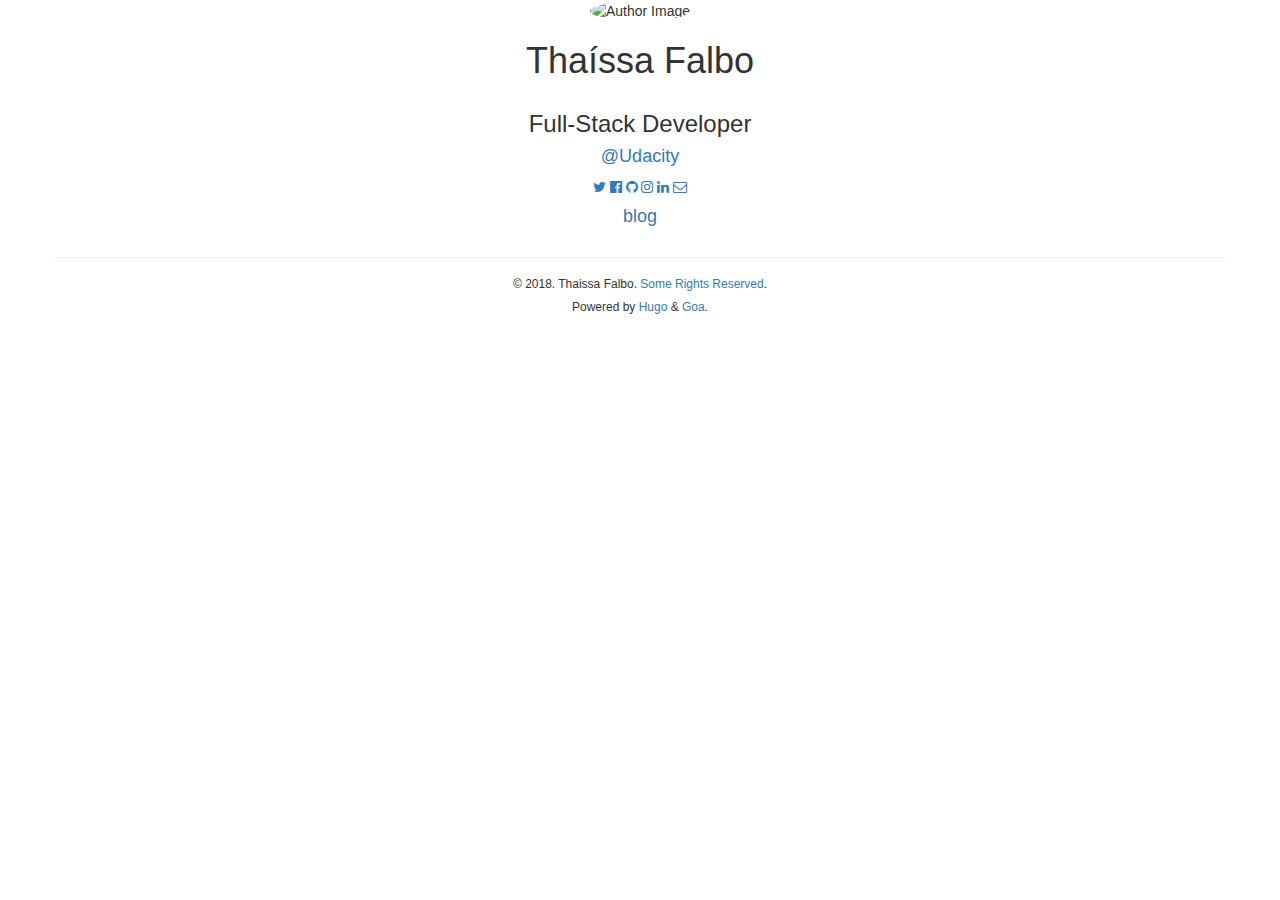
==== index.html @ 5ef33355 "removes word" ====
<!DOCTYPE html>
<html lang="en-US">
<head>

<meta charset="utf-8">
<meta name="viewport" content="width=device-width, initial-scale=1.0">
<meta http-equiv="content-type" content="text/html; charset=utf-8">
<meta http-equiv="X-UA-Compatible" content="IE=edge">




<base href="http://thaissa.me/">

<title>Thaíssa Falbo</title>

<meta name="generator" content="Hugo 0.40.2" />


  <link href="http://thaissa.me/index.xml" rel="alternate" type="application/rss+xml" title="Thaíssa Falbo" />
  <link href="http://thaissa.me/index.xml" rel="feed" type="application/rss+xml" title="Thaíssa Falbo" />




<link rel="stylesheet" href="https://fonts.googleapis.com/css?family=Lato:300,400|Roboto+Slab:400,700|Roboto:300,300i,400,400i,500,500i,700,700i">
<link rel="stylesheet" href="https://maxcdn.bootstrapcdn.com/bootstrap/3.3.7/css/bootstrap.min.css" integrity="sha384-BVYiiSIFeK1dGmJRAkycuHAHRg32OmUcww7on3RYdg4Va+PmSTsz/K68vbdEjh4u" crossorigin="anonymous">
<link rel="stylesheet" href="https://maxcdn.bootstrapcdn.com/font-awesome/4.6.3/css/font-awesome.min.css">
<link rel="stylesheet" href="http://thaissa.me/css/main.css">




<link rel="apple-touch-icon" sizes="180x180" href="/apple-touch-icon.png">
<link rel="manifest" href="/manifest.json">
<link rel="mask-icon" href="/safari-pinned-tab.svg" color="#5bbad5">
<meta name="theme-color" content="#ffffff">

</head>
<body lang="en-US">
<div class="container">


<header class="row text-center header">
   <img src="/img/avatar.jpeg" alt="Author Image" class="img-circle text-center headshot"> 
  <h1 class="author">Thaíssa Falbo</h1>
</header>


<section id="info-pane" class="row text-center info">
  
  <h3 class="intro">Full-Stack Developer</h3>
  
  
  <h4 class="description"><a href="http://www.udacity.com">@Udacity</a></h4>
  
</section>


<section id="social-pane" class="row text-center social">
  
  <a href="https://twitter.com/t_falbolous"><i class="fa fa-twitter" aria-hidden="true"></i></a>
  
  
  
  <a href="https://facebook.com/thaissa"><i class="fa fa-facebook-official" aria-hidden="true"></i></a>
  
  
  <a href="https://github.com/tfalbo"><i class="fa fa-github" aria-hidden="true"></i></a>
  
  
  <a href="https://instagram.com/tatazete"><i class="fa fa-instagram" aria-hidden="true"></i></a>
  
  
  <a href="https://linkedin.com/in/thaissa"><i class="fa fa-linkedin" aria-hidden="true"></i></a>
  
  
  
  
  
  
  <a href="mailto:me@thaissa.me"><i class="fa fa-envelope-o" aria-hidden="true"></i></a>
  
  
</section>


<section id="main-menu-pane" class="row text-center main-menu">
  
  <h4><a class="menu-item" href="https://medium.com/falbolous-blog">blog</a></h4>
  
</section>



<footer class="row text-center footer">
  <hr />
  
  <h6 class="text-center copyright">© 2018. Thaissa Falbo. <a href="http://creativecommons.org/licenses/by/3.0/">Some Rights Reserved</a>.</h6>
  
  <h6 class="text-center powered">Powered by <a href="https://gohugo.io/">Hugo</a> &amp; <a href="https://github.com/shenoybr/hugo-goa">Goa</a>.</h6>
  
  
</footer>

</div>






<script src="https://ajax.googleapis.com/ajax/libs/jquery/1.12.4/jquery.min.js"></script>
<script src="https://maxcdn.bootstrapcdn.com/bootstrap/3.3.7/js/bootstrap.min.js" integrity="sha384-Tc5IQib027qvyjSMfHjOMaLkfuWVxZxUPnCJA7l2mCWNIpG9mGCD8wGNIcPD7Txa" crossorigin="anonymous"></script>
<script src="js/main.js"></script>
</body>
</html>
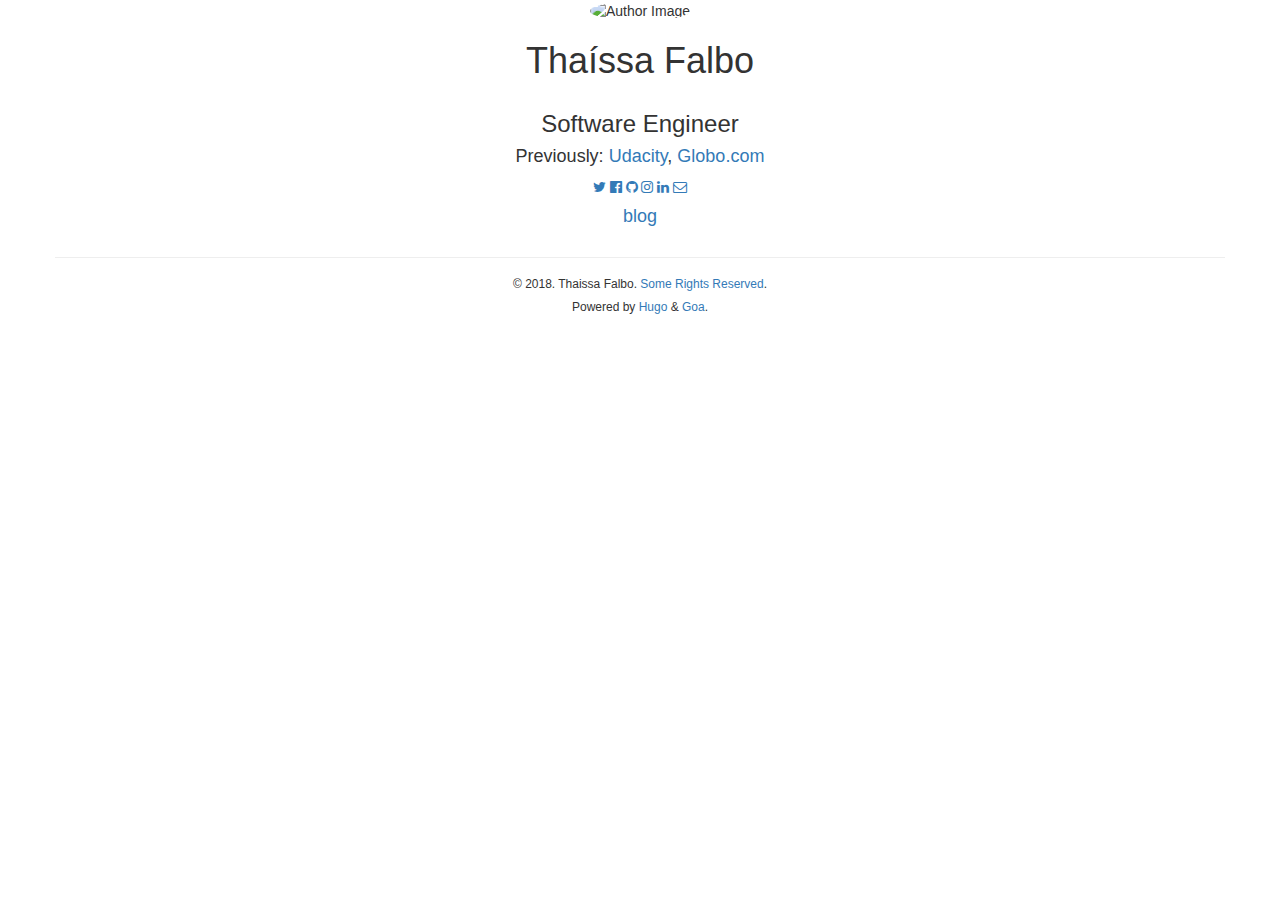
==== commit b52db6a3: "some updates" ====
--- a/index.html
+++ b/index.html
@@ -14,7 +14,7 @@
 
 <title>Thaíssa Falbo</title>
 
-<meta name="generator" content="Hugo 0.40.2" />
+<meta name="generator" content="Hugo 0.42.2" />
 
 
   <link href="http://thaissa.me/index.xml" rel="alternate" type="application/rss+xml" title="Thaíssa Falbo" />
@@ -32,6 +32,8 @@
 
 
 <link rel="apple-touch-icon" sizes="180x180" href="/apple-touch-icon.png">
+<link rel="icon" type="image/png" href="/favicon-32x32.png" sizes="32x32">
+<link rel="icon" type="image/png" href="/favicon-16x16.png" sizes="16x16">
 <link rel="manifest" href="/manifest.json">
 <link rel="mask-icon" href="/safari-pinned-tab.svg" color="#5bbad5">
 <meta name="theme-color" content="#ffffff">
@@ -49,10 +51,10 @@
 
 <section id="info-pane" class="row text-center info">
   
-  <h3 class="intro">Full-Stack Developer</h3>
+  <h3 class="intro">Software Engineer</h3>
   
   
-  <h4 class="description"><a href="http://www.udacity.com">@Udacity</a></h4>
+  <h4 class="description">Previously: <a href="https://www.udacity.com">Udacity</a>, <a href="https://www.globo.com">Globo.com</a></h4>
   
 </section>
 
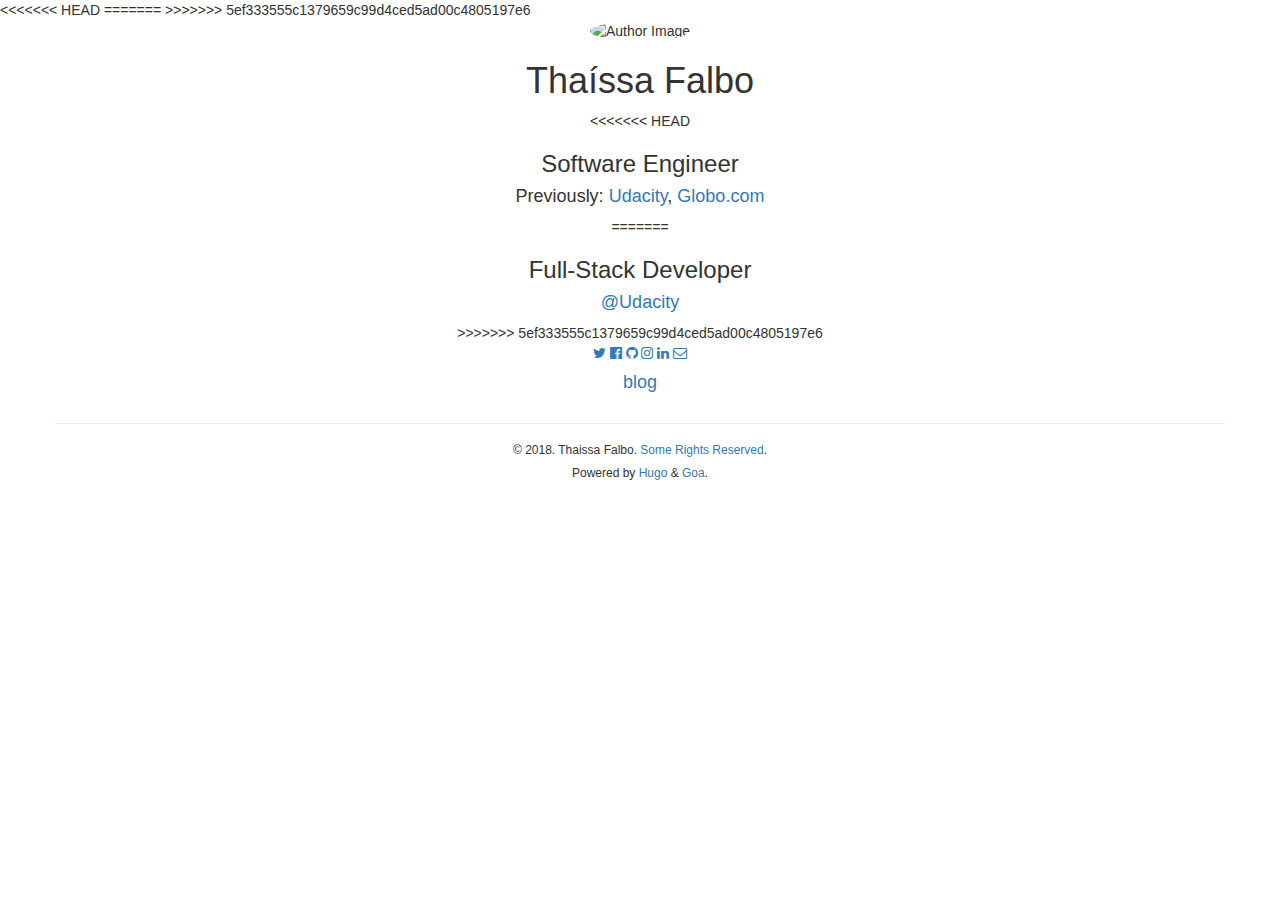
==== commit 16e0c90e: "fix conflicts" ====
--- a/index.html
+++ b/index.html
@@ -14,7 +14,11 @@
 
 <title>Thaíssa Falbo</title>
 
+<<<<<<< HEAD
 <meta name="generator" content="Hugo 0.42.2" />
+=======
+<meta name="generator" content="Hugo 0.40.2" />
+>>>>>>> 5ef333555c1379659c99d4ced5ad00c4805197e6
 
 
   <link href="http://thaissa.me/index.xml" rel="alternate" type="application/rss+xml" title="Thaíssa Falbo" />
@@ -32,8 +36,6 @@
 
 
 <link rel="apple-touch-icon" sizes="180x180" href="/apple-touch-icon.png">
-<link rel="icon" type="image/png" href="/favicon-32x32.png" sizes="32x32">
-<link rel="icon" type="image/png" href="/favicon-16x16.png" sizes="16x16">
 <link rel="manifest" href="/manifest.json">
 <link rel="mask-icon" href="/safari-pinned-tab.svg" color="#5bbad5">
 <meta name="theme-color" content="#ffffff">
@@ -51,10 +53,17 @@
 
 <section id="info-pane" class="row text-center info">
   
+<<<<<<< HEAD
   <h3 class="intro">Software Engineer</h3>
   
   
   <h4 class="description">Previously: <a href="https://www.udacity.com">Udacity</a>, <a href="https://www.globo.com">Globo.com</a></h4>
+=======
+  <h3 class="intro">Full-Stack Developer</h3>
+  
+  
+  <h4 class="description"><a href="http://www.udacity.com">@Udacity</a></h4>
+>>>>>>> 5ef333555c1379659c99d4ced5ad00c4805197e6
   
 </section>
 
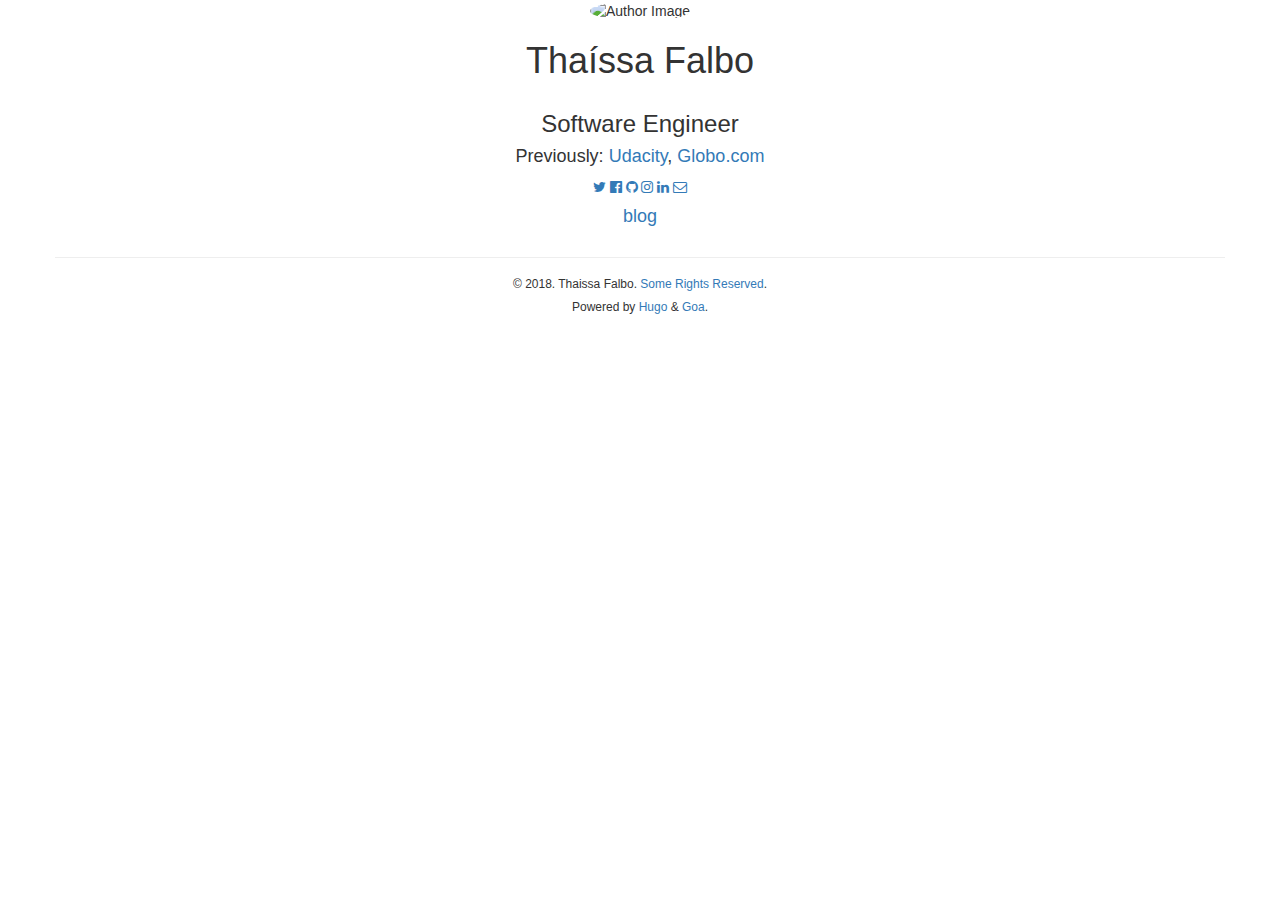
==== commit e73f1931: "updates" ====
--- a/index.html
+++ b/index.html
@@ -14,11 +14,7 @@
 
 <title>Thaíssa Falbo</title>
 
-<<<<<<< HEAD
 <meta name="generator" content="Hugo 0.42.2" />
-=======
-<meta name="generator" content="Hugo 0.40.2" />
->>>>>>> 5ef333555c1379659c99d4ced5ad00c4805197e6
 
 
   <link href="http://thaissa.me/index.xml" rel="alternate" type="application/rss+xml" title="Thaíssa Falbo" />
@@ -36,6 +32,8 @@
 
 
 <link rel="apple-touch-icon" sizes="180x180" href="/apple-touch-icon.png">
+<link rel="icon" type="image/png" href="/favicon-32x32.png" sizes="32x32">
+<link rel="icon" type="image/png" href="/favicon-16x16.png" sizes="16x16">
 <link rel="manifest" href="/manifest.json">
 <link rel="mask-icon" href="/safari-pinned-tab.svg" color="#5bbad5">
 <meta name="theme-color" content="#ffffff">
@@ -53,17 +51,10 @@
 
 <section id="info-pane" class="row text-center info">
   
-<<<<<<< HEAD
   <h3 class="intro">Software Engineer</h3>
   
   
   <h4 class="description">Previously: <a href="https://www.udacity.com">Udacity</a>, <a href="https://www.globo.com">Globo.com</a></h4>
-=======
-  <h3 class="intro">Full-Stack Developer</h3>
-  
-  
-  <h4 class="description"><a href="http://www.udacity.com">@Udacity</a></h4>
->>>>>>> 5ef333555c1379659c99d4ced5ad00c4805197e6
   
 </section>
 
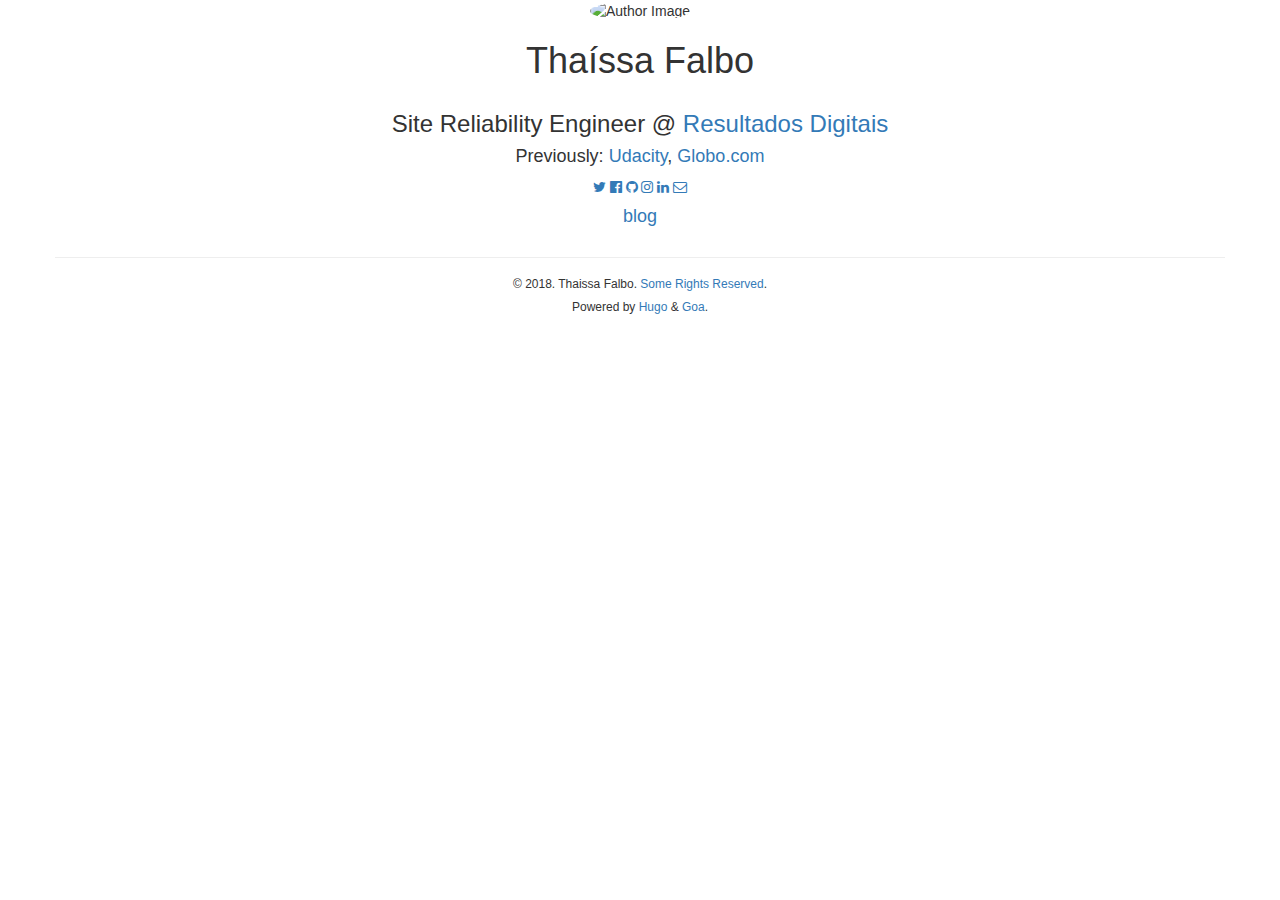
==== commit 94e8e399: "changes position" ====
--- a/index.html
+++ b/index.html
@@ -14,7 +14,7 @@
 
 <title>Thaíssa Falbo</title>
 
-<meta name="generator" content="Hugo 0.42.2" />
+<meta name="generator" content="Hugo 0.52" />
 
 
   <link href="http://thaissa.me/index.xml" rel="alternate" type="application/rss+xml" title="Thaíssa Falbo" />
@@ -51,7 +51,7 @@
 
 <section id="info-pane" class="row text-center info">
   
-  <h3 class="intro">Software Engineer</h3>
+  <h3 class="intro">Site Reliability Engineer @ <a href="https://resultadosdigitais.com.br">Resultados Digitais</a></h3>
   
   
   <h4 class="description">Previously: <a href="https://www.udacity.com">Udacity</a>, <a href="https://www.globo.com">Globo.com</a></h4>
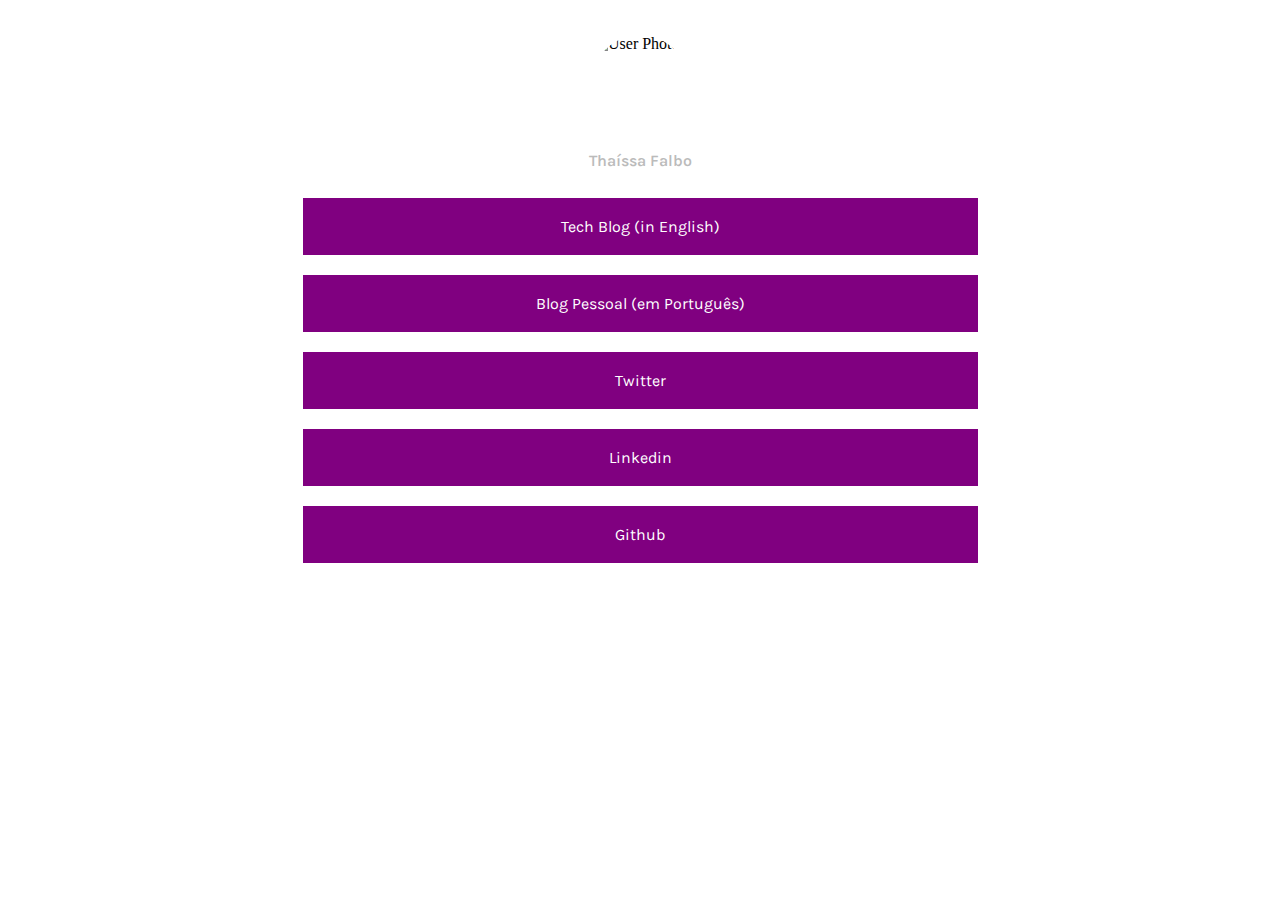
==== commit 95d3f3a8: "New Version 2021" ====
--- a/index.html
+++ b/index.html
@@ -1,120 +1,28 @@
 <!DOCTYPE html>
-<html lang="en-US">
+
+<html>
 <head>
+    <meta name="viewport" content="width=device-width, initial-scale=1">
+    <meta charset="UTF-8">
+    <title>Homer Simpson</title>
+    <link rel="stylesheet" href="style.css">
+    <link rel="icon" href="favicon.ico" type="image/x-icon"/>
+</head>
 
-<meta charset="utf-8">
-<meta name="viewport" content="width=device-width, initial-scale=1.0">
-<meta http-equiv="content-type" content="text/html; charset=utf-8">
-<meta http-equiv="X-UA-Compatible" content="IE=edge">
+<body>
+    <img id="userPhoto" src="https://www.gravatar.com/avatar/71d0c93bc5189c385caefdcdf2f78e7b" alt="User Photo">
+    
+    <a href="https://www.thaissa.me" id="userName">Thaíssa Falbo</a>
+    <div id="links">
+        <a class="link" href="https://thaissa.hashnode.dev" target="_blank">Tech Blog (in English)</a>
+        <a class="link" href="https://tatazete.substack.com" target="_blank">Blog Pessoal (em Português)</a>
+        <a class="link" href="https://www.twitter.com/tatazete" target="_blank">Twitter</a>
+        <a class="link" href="https://www.linkedin.com/in/thaissa" target="_blank">Linkedin</a>
+        <a class="link" href="https://github.com/thaissa" target="_blank">Github</a>
+    </div>
 
-
-
-
-<base href="http://thaissa.me/">
-
-<title>Thaíssa Falbo</title>
-
-<meta name="generator" content="Hugo 0.52" />
-
-
-  <link href="http://thaissa.me/index.xml" rel="alternate" type="application/rss+xml" title="Thaíssa Falbo" />
-  <link href="http://thaissa.me/index.xml" rel="feed" type="application/rss+xml" title="Thaíssa Falbo" />
-
-
-
-
-<link rel="stylesheet" href="https://fonts.googleapis.com/css?family=Lato:300,400|Roboto+Slab:400,700|Roboto:300,300i,400,400i,500,500i,700,700i">
-<link rel="stylesheet" href="https://maxcdn.bootstrapcdn.com/bootstrap/3.3.7/css/bootstrap.min.css" integrity="sha384-BVYiiSIFeK1dGmJRAkycuHAHRg32OmUcww7on3RYdg4Va+PmSTsz/K68vbdEjh4u" crossorigin="anonymous">
-<link rel="stylesheet" href="https://maxcdn.bootstrapcdn.com/font-awesome/4.6.3/css/font-awesome.min.css">
-<link rel="stylesheet" href="http://thaissa.me/css/main.css">
-
-
-
-
-<link rel="apple-touch-icon" sizes="180x180" href="/apple-touch-icon.png">
-<link rel="icon" type="image/png" href="/favicon-32x32.png" sizes="32x32">
-<link rel="icon" type="image/png" href="/favicon-16x16.png" sizes="16x16">
-<link rel="manifest" href="/manifest.json">
-<link rel="mask-icon" href="/safari-pinned-tab.svg" color="#5bbad5">
-<meta name="theme-color" content="#ffffff">
-
-</head>
-<body lang="en-US">
-<div class="container">
-
-
-<header class="row text-center header">
-   <img src="/img/avatar.jpeg" alt="Author Image" class="img-circle text-center headshot"> 
-  <h1 class="author">Thaíssa Falbo</h1>
-</header>
-
-
-<section id="info-pane" class="row text-center info">
-  
-  <h3 class="intro">Site Reliability Engineer @ <a href="https://resultadosdigitais.com.br">Resultados Digitais</a></h3>
-  
-  
-  <h4 class="description">Previously: <a href="https://www.udacity.com">Udacity</a>, <a href="https://www.globo.com">Globo.com</a></h4>
-  
-</section>
-
-
-<section id="social-pane" class="row text-center social">
-  
-  <a href="https://twitter.com/t_falbolous"><i class="fa fa-twitter" aria-hidden="true"></i></a>
-  
-  
-  
-  <a href="https://facebook.com/thaissa"><i class="fa fa-facebook-official" aria-hidden="true"></i></a>
-  
-  
-  <a href="https://github.com/tfalbo"><i class="fa fa-github" aria-hidden="true"></i></a>
-  
-  
-  <a href="https://instagram.com/tatazete"><i class="fa fa-instagram" aria-hidden="true"></i></a>
-  
-  
-  <a href="https://linkedin.com/in/thaissa"><i class="fa fa-linkedin" aria-hidden="true"></i></a>
-  
-  
-  
-  
-  
-  
-  <a href="mailto:me@thaissa.me"><i class="fa fa-envelope-o" aria-hidden="true"></i></a>
-  
-  
-</section>
-
-
-<section id="main-menu-pane" class="row text-center main-menu">
-  
-  <h4><a class="menu-item" href="https://medium.com/falbolous-blog">blog</a></h4>
-  
-</section>
-
-
-
-<footer class="row text-center footer">
-  <hr />
-  
-  <h6 class="text-center copyright">© 2018. Thaissa Falbo. <a href="http://creativecommons.org/licenses/by/3.0/">Some Rights Reserved</a>.</h6>
-  
-  <h6 class="text-center powered">Powered by <a href="https://gohugo.io/">Hugo</a> &amp; <a href="https://github.com/shenoybr/hugo-goa">Goa</a>.</h6>
-  
-  
-</footer>
-
-</div>
-
-
-
-
-
-
-<script src="https://ajax.googleapis.com/ajax/libs/jquery/1.12.4/jquery.min.js"></script>
-<script src="https://maxcdn.bootstrapcdn.com/bootstrap/3.3.7/js/bootstrap.min.js" integrity="sha384-Tc5IQib027qvyjSMfHjOMaLkfuWVxZxUPnCJA7l2mCWNIpG9mGCD8wGNIcPD7Txa" crossorigin="anonymous"></script>
-<script src="js/main.js"></script>
+    <!-- Javascript -->
+    <script src='https://cdnjs.cloudflare.com/ajax/libs/jquery/3.2.1/jquery.min.js'></script>
+    <script  src="index.js"></script>
 </body>
-</html>
-
+</html>--- a/style.css
+++ b/style.css
@@ -0,0 +1,56 @@
+/* Style Settings */
+@import url('https://fonts.googleapis.com/css?family=Karla:400,700&display=swap');
+:root {
+    --bgColor: white;
+    --accentColor: #800080;
+    --font: 'Karla', sans-serif;
+}
+
+body{
+    background-color: var(--bgColor);
+}
+
+#userPhoto{
+    width: 96px;
+    height: 96px;
+    display: block;
+    margin: 35px auto 20px;
+    border-radius: 50%;
+}
+
+#userName{
+    color: #bbb;
+    font-size: 1rem;
+    font-weight: 600;
+    line-height: 1.25;
+    display: block;
+    font-family: var(--font);
+    width: 100%;
+    text-align: center;
+    text-decoration: none;
+}
+
+#links{
+    max-width: 675px;
+    width: auto;
+    display: block;
+    margin: 27px auto;
+}
+.link{
+    display: block;
+    background-color: var(--accentColor);
+    color: var(--bgColor);
+    font-family: var(--font);
+    text-align: center;
+    margin-bottom: 20px;
+    padding: 17px;
+    text-decoration: none;
+    font-size: 1rem;
+    transition: all .25s cubic-bezier(.08,.59,.29,.99);
+    border: solid var(--accentColor) 2px;
+}
+
+.link:hover{
+    background-color: var(--bgColor);
+    color: var(--accentColor);
+}
